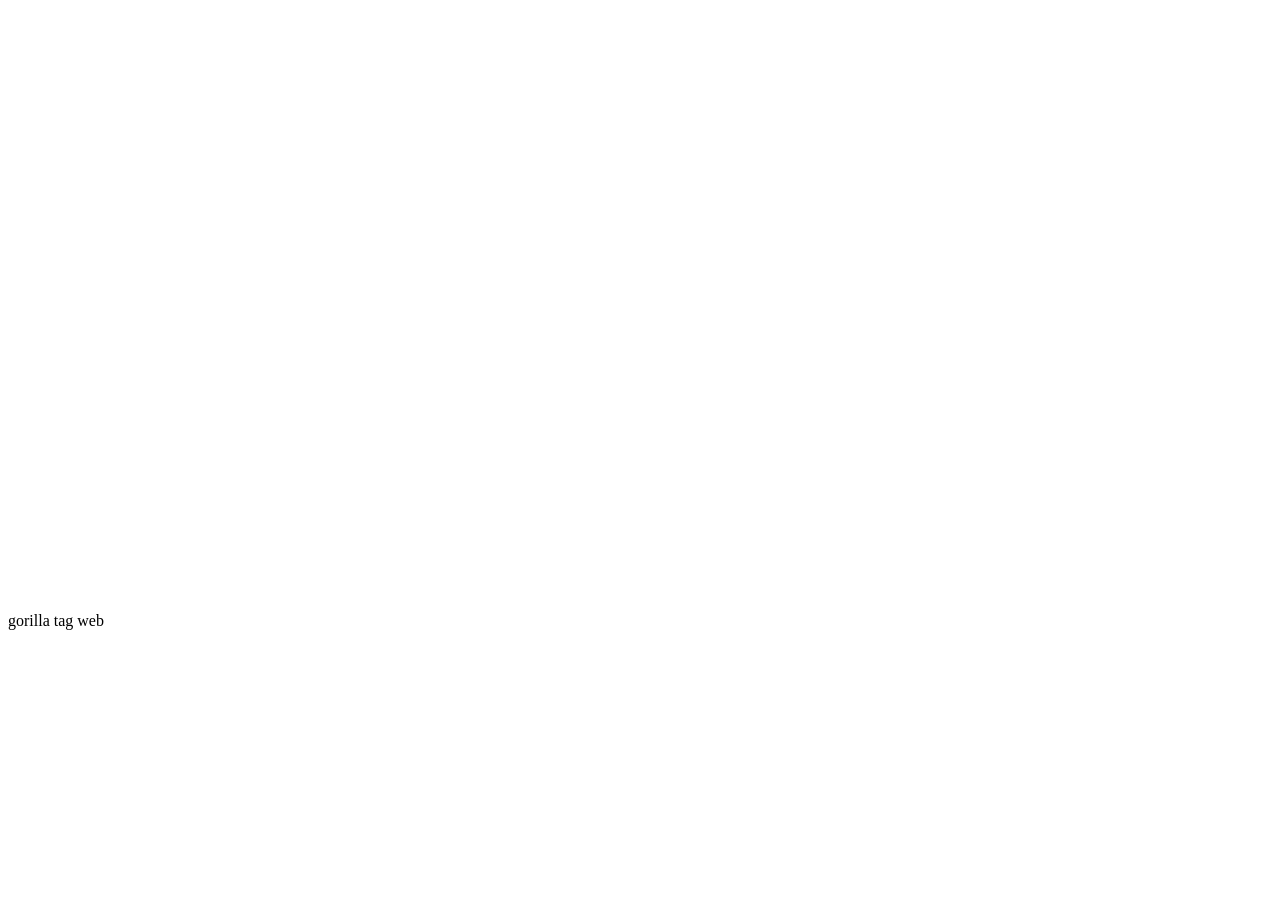
==== index.html @ 3ffa5671 "Add files via upload" ====
<!DOCTYPE html>
<html lang="en-us">
  <head>
    <meta charset="utf-8">
    <meta http-equiv="Content-Type" content="text/html; charset=utf-8">
    <title>Unity WebGL Player | gorilla tag web</title>
    <link rel="shortcut icon" href="TemplateData/favicon.ico">
    <link rel="stylesheet" href="TemplateData/style.css">
  </head>
  <body>
    <div id="unity-container" class="unity-desktop">
      <canvas id="unity-canvas" width=960 height=600 tabindex="-1"></canvas>
      <div id="unity-loading-bar">
        <div id="unity-logo"></div>
        <div id="unity-progress-bar-empty">
          <div id="unity-progress-bar-full"></div>
        </div>
      </div>
      <div id="unity-warning"> </div>
      <div id="unity-footer">
        <div id="unity-webgl-logo"></div>
        <div id="unity-fullscreen-button"></div>
        <div id="unity-build-title">gorilla tag web</div>
      </div>
    </div>
    <script>

      var container = document.querySelector("#unity-container");
      var canvas = document.querySelector("#unity-canvas");
      var loadingBar = document.querySelector("#unity-loading-bar");
      var progressBarFull = document.querySelector("#unity-progress-bar-full");
      var fullscreenButton = document.querySelector("#unity-fullscreen-button");
      var warningBanner = document.querySelector("#unity-warning");

      // Shows a temporary message banner/ribbon for a few seconds, or
      // a permanent error message on top of the canvas if type=='error'.
      // If type=='warning', a yellow highlight color is used.
      // Modify or remove this function to customize the visually presented
      // way that non-critical warnings and error messages are presented to the
      // user.
      function unityShowBanner(msg, type) {
        function updateBannerVisibility() {
          warningBanner.style.display = warningBanner.children.length ? 'block' : 'none';
        }
        var div = document.createElement('div');
        div.innerHTML = msg;
        warningBanner.appendChild(div);
        if (type == 'error') div.style = 'background: red; padding: 10px;';
        else {
          if (type == 'warning') div.style = 'background: yellow; padding: 10px;';
          setTimeout(function() {
            warningBanner.removeChild(div);
            updateBannerVisibility();
          }, 5000);
        }
        updateBannerVisibility();
      }

      var buildUrl = "Build";
      var loaderUrl = buildUrl + "/gtagweb.loader.js";
      var config = {
        dataUrl: buildUrl + "/gtagweb.data.unityweb",
        frameworkUrl: buildUrl + "/gtagweb.framework.js.unityweb",
        codeUrl: buildUrl + "/gtagweb.wasm.unityweb",
        streamingAssetsUrl: "StreamingAssets",
        companyName: "boolonx",
        productName: "gorilla tag web",
        productVersion: "1.0",
        showBanner: unityShowBanner,
      };

      // By default, Unity keeps WebGL canvas render target size matched with
      // the DOM size of the canvas element (scaled by window.devicePixelRatio)
      // Set this to false if you want to decouple this synchronization from
      // happening inside the engine, and you would instead like to size up
      // the canvas DOM size and WebGL render target sizes yourself.
      // config.matchWebGLToCanvasSize = false;

      if (/iPhone|iPad|iPod|Android/i.test(navigator.userAgent)) {
        // Mobile device style: fill the whole browser client area with the game canvas:

        var meta = document.createElement('meta');
        meta.name = 'viewport';
        meta.content = 'width=device-width, height=device-height, initial-scale=1.0, user-scalable=no, shrink-to-fit=yes';
        document.getElementsByTagName('head')[0].appendChild(meta);
        container.className = "unity-mobile";
        canvas.className = "unity-mobile";

        // To lower canvas resolution on mobile devices to gain some
        // performance, uncomment the following line:
        // config.devicePixelRatio = 1;


      } else {
        // Desktop style: Render the game canvas in a window that can be maximized to fullscreen:

        canvas.style.width = "960px";
        canvas.style.height = "600px";
      }

      loadingBar.style.display = "block";

      var script = document.createElement("script");
      script.src = loaderUrl;
      script.onload = () => {
        createUnityInstance(canvas, config, (progress) => {
          progressBarFull.style.width = 100 * progress + "%";
              }).then((unityInstance) => {
                loadingBar.style.display = "none";
                fullscreenButton.onclick = () => {
                  unityInstance.SetFullscreen(1);
                };
              }).catch((message) => {
                alert(message);
              });
            };

      document.body.appendChild(script);

    </script>
  </body>
</html>
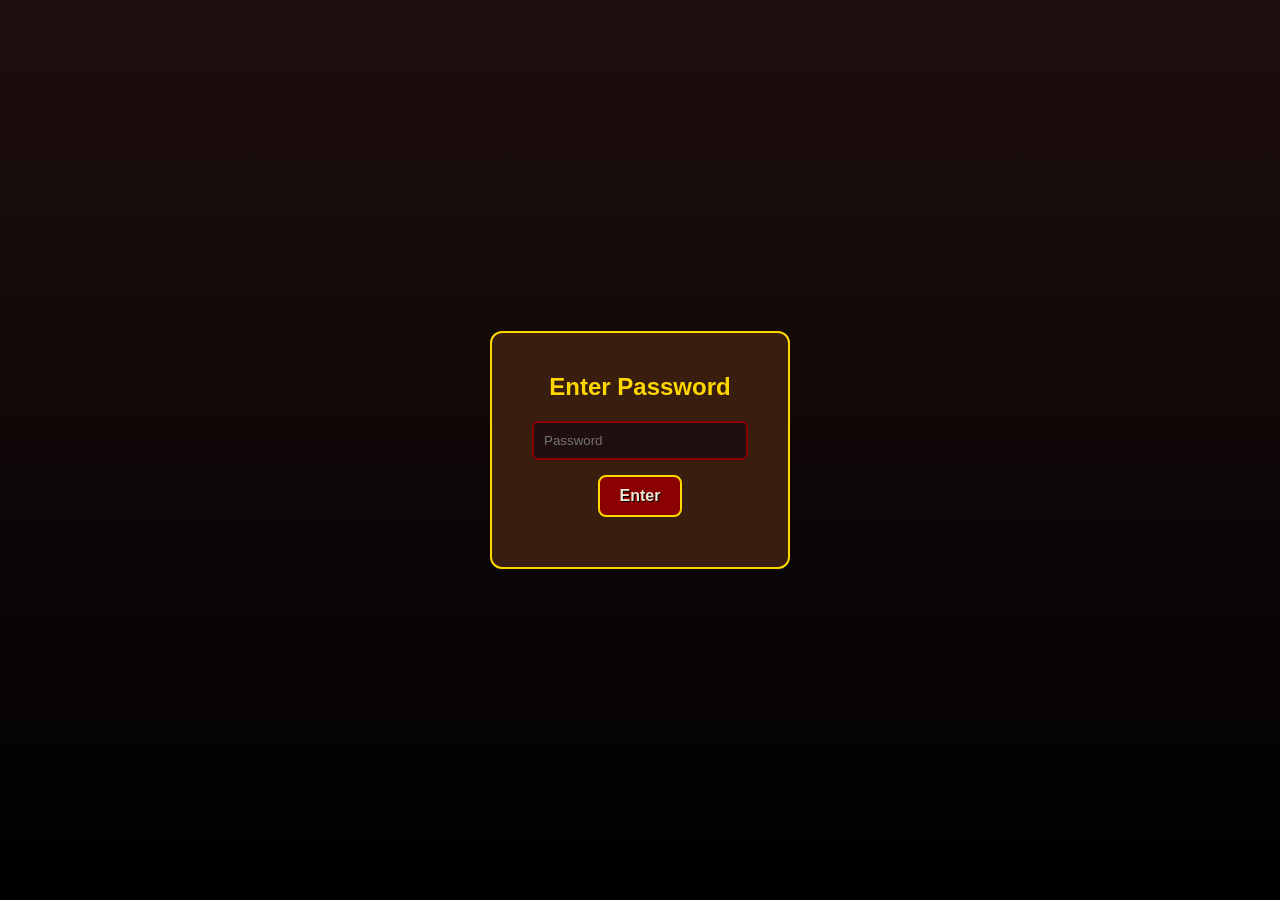
==== commit e7b52c86: "Rename Index.html to index.html" ====
--- a/index.html
+++ b/index.html
@@ -1,122 +1,57 @@
 <!DOCTYPE html>
-<html lang="en-us">
-  <head>
-    <meta charset="utf-8">
-    <meta http-equiv="Content-Type" content="text/html; charset=utf-8">
-    <title>Unity WebGL Player | gorilla tag web</title>
-    <link rel="shortcut icon" href="TemplateData/favicon.ico">
-    <link rel="stylesheet" href="TemplateData/style.css">
-  </head>
-  <body>
-    <div id="unity-container" class="unity-desktop">
-      <canvas id="unity-canvas" width=960 height=600 tabindex="-1"></canvas>
-      <div id="unity-loading-bar">
-        <div id="unity-logo"></div>
-        <div id="unity-progress-bar-empty">
-          <div id="unity-progress-bar-full"></div>
+<html lang="en">
+<head>
+    <meta charset="UTF-8">
+    <title>RCAMS GAMES</title>
+    <link rel="stylesheet" href="style.css">
+</head>
+<body>
+
+<!-- PASSWORD SCREEN -->
+<div id="loginScreen" class="login-screen">
+    <div class="login-box">
+        <h2>Enter Password</h2>
+        <input type="password" id="passwordInput" placeholder="Password">
+        <button id="loginBtn">Enter</button>
+        <p id="errorMsg"></p>
+    </div>
+</div>
+
+<!-- MAIN WEBSITE -->
+<div id="siteContent" style="display:none;">
+
+    <header>
+        <h1>RCAMS GAMES</h1>
+    </header>
+
+    <main>
+        <div id="homeScreen" class="screen">
+            <div id="gameList" class="game-grid"></div>
         </div>
-      </div>
-      <div id="unity-warning"> </div>
-      <div id="unity-footer">
-        <div id="unity-webgl-logo"></div>
-        <div id="unity-fullscreen-button"></div>
-        <div id="unity-build-title">gorilla tag web</div>
-      </div>
+
+        <div id="gameScreen" class="screen hidden">
+            <div class="top-bar">
+                <button id="backBtn">Back to Home</button>
+            </div>
+            <div class="iframe-container">
+                <div class="game-container">
+
+    <div class="game-controls">
+        <button id="newTabBtn">Open in New Tab</button>
+        <button id="fullscreenBtn">Fullscreen</button>
     </div>
-    <script>
 
-      var container = document.querySelector("#unity-container");
-      var canvas = document.querySelector("#unity-canvas");
-      var loadingBar = document.querySelector("#unity-loading-bar");
-      var progressBarFull = document.querySelector("#unity-progress-bar-full");
-      var fullscreenButton = document.querySelector("#unity-fullscreen-button");
-      var warningBanner = document.querySelector("#unity-warning");
+    <iframe id="gameFrame"></iframe>
 
-      // Shows a temporary message banner/ribbon for a few seconds, or
-      // a permanent error message on top of the canvas if type=='error'.
-      // If type=='warning', a yellow highlight color is used.
-      // Modify or remove this function to customize the visually presented
-      // way that non-critical warnings and error messages are presented to the
-      // user.
-      function unityShowBanner(msg, type) {
-        function updateBannerVisibility() {
-          warningBanner.style.display = warningBanner.children.length ? 'block' : 'none';
-        }
-        var div = document.createElement('div');
-        div.innerHTML = msg;
-        warningBanner.appendChild(div);
-        if (type == 'error') div.style = 'background: red; padding: 10px;';
-        else {
-          if (type == 'warning') div.style = 'background: yellow; padding: 10px;';
-          setTimeout(function() {
-            warningBanner.removeChild(div);
-            updateBannerVisibility();
-          }, 5000);
-        }
-        updateBannerVisibility();
-      }
+</div>
 
-      var buildUrl = "Build";
-      var loaderUrl = buildUrl + "/gtagweb.loader.js";
-      var config = {
-        dataUrl: buildUrl + "/gtagweb.data.unityweb",
-        frameworkUrl: buildUrl + "/gtagweb.framework.js.unityweb",
-        codeUrl: buildUrl + "/gtagweb.wasm.unityweb",
-        streamingAssetsUrl: "StreamingAssets",
-        companyName: "boolonx",
-        productName: "gorilla tag web",
-        productVersion: "1.0",
-        showBanner: unityShowBanner,
-      };
+            </div>
+        </div>
+    </main>
 
-      // By default, Unity keeps WebGL canvas render target size matched with
-      // the DOM size of the canvas element (scaled by window.devicePixelRatio)
-      // Set this to false if you want to decouple this synchronization from
-      // happening inside the engine, and you would instead like to size up
-      // the canvas DOM size and WebGL render target sizes yourself.
-      // config.matchWebGLToCanvasSize = false;
+</div>
 
-      if (/iPhone|iPad|iPod|Android/i.test(navigator.userAgent)) {
-        // Mobile device style: fill the whole browser client area with the game canvas:
+<script src="script.js"></script>
+</body>
 
-        var meta = document.createElement('meta');
-        meta.name = 'viewport';
-        meta.content = 'width=device-width, height=device-height, initial-scale=1.0, user-scalable=no, shrink-to-fit=yes';
-        document.getElementsByTagName('head')[0].appendChild(meta);
-        container.className = "unity-mobile";
-        canvas.className = "unity-mobile";
-
-        // To lower canvas resolution on mobile devices to gain some
-        // performance, uncomment the following line:
-        // config.devicePixelRatio = 1;
-
-
-      } else {
-        // Desktop style: Render the game canvas in a window that can be maximized to fullscreen:
-
-        canvas.style.width = "960px";
-        canvas.style.height = "600px";
-      }
-
-      loadingBar.style.display = "block";
-
-      var script = document.createElement("script");
-      script.src = loaderUrl;
-      script.onload = () => {
-        createUnityInstance(canvas, config, (progress) => {
-          progressBarFull.style.width = 100 * progress + "%";
-              }).then((unityInstance) => {
-                loadingBar.style.display = "none";
-                fullscreenButton.onclick = () => {
-                  unityInstance.SetFullscreen(1);
-                };
-              }).catch((message) => {
-                alert(message);
-              });
-            };
-
-      document.body.appendChild(script);
-
-    </script>
-  </body>
 </html>
--- a/style.css
+++ b/style.css
@@ -0,0 +1,187 @@
+/* ----------------- GENERAL RESET ----------------- */
+* {
+    margin: 0;
+    padding: 0;
+    box-sizing: border-box;
+    font-family: 'Sawarabi Mincho', sans-serif; /* Japanese-style font */
+}
+
+/* ----------------- BODY & BACKGROUND ----------------- */
+body {
+    background: url('https://encrypted-tbn0.gstatic.com/images?q=tbn:ANd9GcSkhjS_S6nn6HrZq2z3NpUCbVMztsDP4_wu2g&s') no-repeat center center fixed;
+    background-size: cover;
+    color: #f0e6d2; /* parchment text */
+    min-height: 100vh;
+}
+
+/* ----------------- HEADER ----------------- */
+header {
+    padding: 25px;
+    text-align: center;
+    background: rgba(31, 15, 15, 0.8); /* semi-transparent dark red */
+    border-bottom: 3px solid #8b0000; /* crimson line */
+    font-size: 32px;
+    letter-spacing: 2px;
+    font-weight: bold;
+    text-shadow: 2px 2px #000;
+}
+
+/* ----------------- SCREENS ----------------- */
+.screen {
+    padding: 20px;
+}
+
+.hidden {
+    display: none;
+}
+
+/* ----------------- GAME GRID ----------------- */
+.game-grid {
+    display: grid;
+    grid-template-columns: repeat(auto-fill, minmax(220px, 1fr));
+    gap: 20px;
+    padding: 20px 0;
+}
+
+/* ----------------- GAME CARDS ----------------- */
+.game-card {
+    background: rgba(59, 31, 15, 0.9); /* dark wood */
+    padding: 20px;
+    border-radius: 12px;
+    cursor: pointer;
+    border: 2px solid #a52a2a; /* reddish border */
+    transition: 0.3s;
+    box-shadow: 2px 4px 8px #00000080;
+}
+
+.game-card:hover {
+    transform: translateY(-6px);
+    background: rgba(90, 45, 26, 0.9); /* lighter on hover */
+}
+
+.game-card h3 {
+    margin-bottom: 8px;
+    font-size: 20px;
+    color: #ffd700; /* golden title */
+}
+
+.game-card p {
+    color: #f5deb3; /* wheat for description */
+}
+.game-thumb {
+    width: 100%;
+    height: 140px;
+    object-fit: cover;
+    border-radius: 8px;
+    margin-bottom: 10px;
+    border: 2px solid #ffd700; /* golden border */
+}
+
+
+/* ----------------- TOP BAR & BUTTONS ----------------- */
+.top-bar {
+    margin-bottom: 10px;
+}
+
+button {
+    padding: 10px 20px;
+    background: #8b0000; /* crimson red */
+    color: #f0e6d2;
+    border: 2px solid #ffd700; /* golden border */
+    border-radius: 8px;
+    cursor: pointer;
+    font-weight: bold;
+    font-size: 16px;
+    text-shadow: 1px 1px #000;
+    transition: 0.3s;
+}
+
+button:hover {
+    background: #a52a2a; /* lighter red */
+    box-shadow: 0 0 15px #ffd700; /* golden glow on hover */
+}
+
+/* ----------------- IFRAME ----------------- */
+.iframe-container {
+    display: flex;
+    justify-content: center;
+    align-items: center;
+}
+
+iframe {
+    border: 4px solid #8b0000; /* crimson border */
+    border-radius: 12px;
+    background: rgba(31, 15, 15, 0.9); /* dark background behind game */
+}
+/* ---------------- LOGIN SCREEN ---------------- */
+
+.login-screen {
+    position: fixed;
+    inset: 0;
+    background: linear-gradient(180deg, #1f0f0f, #000);
+    display: flex;
+    justify-content: center;
+    align-items: center;
+}
+
+.login-box {
+    background: rgba(59, 31, 15, 0.95);
+    padding: 40px;
+    border-radius: 12px;
+    border: 2px solid #ffd700;
+    text-align: center;
+    width: 300px;
+}
+
+.login-box h2 {
+    margin-bottom: 20px;
+    color: #ffd700;
+}
+
+.login-box input {
+    width: 100%;
+    padding: 10px;
+    margin-bottom: 15px;
+    border-radius: 6px;
+    border: 2px solid #8b0000;
+    background: #1f0f0f;
+    color: white;
+}
+
+#errorMsg {
+    color: red;
+    margin-top: 10px;
+}
+.game-container {
+    text-align: center;
+    margin-top: 20px;
+}
+
+.game-controls {
+    margin-bottom: 10px;
+}
+
+.game-controls button {
+    background: #8b0000;
+    color: white;
+    border: none;
+    padding: 10px 18px;
+    margin: 5px;
+    border-radius: 8px;
+    cursor: pointer;
+    font-weight: bold;
+    transition: 0.3s ease;
+}
+
+.game-controls button:hover {
+    background: #b22222;
+    transform: scale(1.05);
+}
+
+#gameFrame {
+    width: 900px;
+    height: 600px;
+    border: 3px solid #111;
+    border-radius: 10px;
+}
+
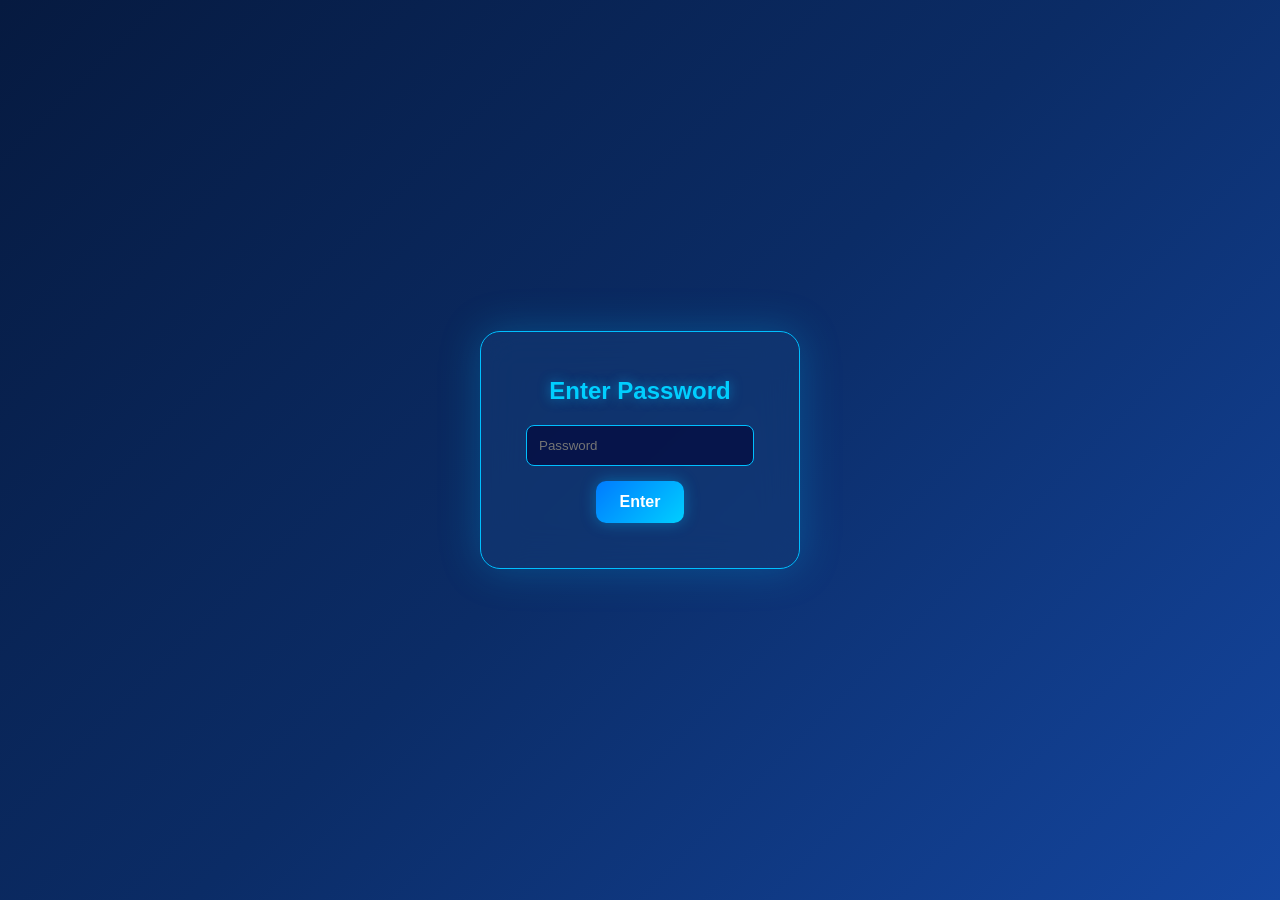
==== commit 3c8666cf: "dsfsdfsd" ====
--- a/index.html
+++ b/index.html
@@ -2,7 +2,7 @@
 <html lang="en">
 <head>
     <meta charset="UTF-8">
-    <title>RCAMS GAMES</title>
+    <title>Carters Hub</title>
     <link rel="stylesheet" href="style.css">
 </head>
 <body>
@@ -21,8 +21,8 @@
 <div id="siteContent" style="display:none;">
 
     <header>
-        <h1>RCAMS GAMES</h1>
-    </header>
+        <h1>Unc site</h1>
+</header>
 
     <main>
         <div id="homeScreen" class="screen">
--- a/style.css
+++ b/style.css
@@ -3,32 +3,49 @@
     margin: 0;
     padding: 0;
     box-sizing: border-box;
-    font-family: 'Sawarabi Mincho', sans-serif; /* Japanese-style font */
+    font-family: 'Sawarabi Mincho', sans-serif;
 }
 
 /* ----------------- BODY & BACKGROUND ----------------- */
 body {
-    background: url('https://encrypted-tbn0.gstatic.com/images?q=tbn:ANd9GcSkhjS_S6nn6HrZq2z3NpUCbVMztsDP4_wu2g&s') no-repeat center center fixed;
-    background-size: cover;
-    color: #f0e6d2; /* parchment text */
+    background: linear-gradient(135deg, #061a40, #0b2c66, #1446a0);
+    background-size: 400% 400%;
+    animation: gradientMove 12s ease infinite;
+    color: #e6f2ff;
     min-height: 100vh;
+}
+
+@keyframes gradientMove {
+    0% {
+        background-position: 0% 50%;
+    }
+
+    50% {
+        background-position: 100% 50%;
+    }
+
+    100% {
+        background-position: 0% 50%;
+    }
 }
 
 /* ----------------- HEADER ----------------- */
 header {
-    padding: 25px;
+    padding: 30px;
     text-align: center;
-    background: rgba(31, 15, 15, 0.8); /* semi-transparent dark red */
-    border-bottom: 3px solid #8b0000; /* crimson line */
-    font-size: 32px;
-    letter-spacing: 2px;
+    background: rgba(10, 25, 60, 0.6);
+    backdrop-filter: blur(10px);
+    border-bottom: 3px solid #00bfff;
+    font-size: 34px;
+    letter-spacing: 3px;
     font-weight: bold;
-    text-shadow: 2px 2px #000;
+    text-shadow: 0 0 15px #00bfff;
+    box-shadow: 0 0 30px #00bfff30;
 }
 
 /* ----------------- SCREENS ----------------- */
 .screen {
-    padding: 20px;
+    padding: 30px;
 }
 
 .hidden {
@@ -38,68 +55,73 @@
 /* ----------------- GAME GRID ----------------- */
 .game-grid {
     display: grid;
-    grid-template-columns: repeat(auto-fill, minmax(220px, 1fr));
-    gap: 20px;
+    grid-template-columns: repeat(auto-fill, minmax(240px, 1fr));
+    gap: 25px;
     padding: 20px 0;
 }
 
 /* ----------------- GAME CARDS ----------------- */
 .game-card {
-    background: rgba(59, 31, 15, 0.9); /* dark wood */
+    background: rgba(20, 60, 120, 0.35);
+    backdrop-filter: blur(15px);
     padding: 20px;
-    border-radius: 12px;
+    border-radius: 18px;
     cursor: pointer;
-    border: 2px solid #a52a2a; /* reddish border */
-    transition: 0.3s;
-    box-shadow: 2px 4px 8px #00000080;
-}
-
-.game-card:hover {
-    transform: translateY(-6px);
-    background: rgba(90, 45, 26, 0.9); /* lighter on hover */
-}
-
-.game-card h3 {
-    margin-bottom: 8px;
-    font-size: 20px;
-    color: #ffd700; /* golden title */
-}
-
-.game-card p {
-    color: #f5deb3; /* wheat for description */
-}
+    border: 1px solid rgba(0, 191, 255, 0.4);
+    transition: all 0.35s ease;
+    box-shadow: 0 8px 25px rgba(0, 191, 255, 0.15);
+}
+
+    .game-card:hover {
+        transform: translateY(-8px) scale(1.03);
+        box-shadow: 0 12px 35px rgba(0, 191, 255, 0.5);
+        border-color: #00bfff;
+    }
+
+    .game-card h3 {
+        margin-bottom: 8px;
+        font-size: 22px;
+        color: #00cfff;
+        text-shadow: 0 0 10px #00bfff80;
+    }
+
+    .game-card p {
+        color: #cce6ff;
+        font-size: 14px;
+    }
+
 .game-thumb {
     width: 100%;
-    height: 140px;
+    height: 150px;
     object-fit: cover;
-    border-radius: 8px;
-    margin-bottom: 10px;
-    border: 2px solid #ffd700; /* golden border */
-}
-
-
-/* ----------------- TOP BAR & BUTTONS ----------------- */
-.top-bar {
-    margin-bottom: 10px;
-}
-
+    border-radius: 12px;
+    margin-bottom: 12px;
+    border: 2px solid rgba(0, 191, 255, 0.4);
+    transition: 0.3s ease;
+}
+
+.game-card:hover .game-thumb {
+    transform: scale(1.05);
+}
+
+/* ----------------- BUTTONS ----------------- */
 button {
-    padding: 10px 20px;
-    background: #8b0000; /* crimson red */
-    color: #f0e6d2;
-    border: 2px solid #ffd700; /* golden border */
-    border-radius: 8px;
+    padding: 12px 24px;
+    background: linear-gradient(135deg, #007bff, #00cfff);
+    color: white;
+    border: none;
+    border-radius: 10px;
     cursor: pointer;
     font-weight: bold;
     font-size: 16px;
-    text-shadow: 1px 1px #000;
-    transition: 0.3s;
-}
-
-button:hover {
-    background: #a52a2a; /* lighter red */
-    box-shadow: 0 0 15px #ffd700; /* golden glow on hover */
-}
+    transition: all 0.3s ease;
+    box-shadow: 0 0 15px #00bfff60;
+}
+
+    button:hover {
+        transform: translateY(-3px);
+        box-shadow: 0 0 25px #00cfff;
+    }
 
 /* ----------------- IFRAME ----------------- */
 .iframe-container {
@@ -109,79 +131,70 @@
 }
 
 iframe {
-    border: 4px solid #8b0000; /* crimson border */
-    border-radius: 12px;
-    background: rgba(31, 15, 15, 0.9); /* dark background behind game */
-}
+    border: 3px solid #00bfff;
+    border-radius: 16px;
+    box-shadow: 0 0 30px #00bfff50;
+    background: rgba(0, 0, 0, 0.7);
+}
+
 /* ---------------- LOGIN SCREEN ---------------- */
-
 .login-screen {
     position: fixed;
     inset: 0;
-    background: linear-gradient(180deg, #1f0f0f, #000);
+    background: linear-gradient(135deg, #061a40, #0b2c66, #1446a0);
     display: flex;
     justify-content: center;
     align-items: center;
 }
 
 .login-box {
-    background: rgba(59, 31, 15, 0.95);
-    padding: 40px;
-    border-radius: 12px;
-    border: 2px solid #ffd700;
+    background: rgba(20, 60, 120, 0.5);
+    backdrop-filter: blur(20px);
+    padding: 45px;
+    border-radius: 20px;
+    border: 1px solid #00bfff;
     text-align: center;
-    width: 300px;
-}
-
-.login-box h2 {
-    margin-bottom: 20px;
-    color: #ffd700;
-}
-
-.login-box input {
-    width: 100%;
-    padding: 10px;
-    margin-bottom: 15px;
-    border-radius: 6px;
-    border: 2px solid #8b0000;
-    background: #1f0f0f;
-    color: white;
-}
-
-#errorMsg {
-    color: red;
-    margin-top: 10px;
-}
-.game-container {
-    text-align: center;
-    margin-top: 20px;
-}
-
-.game-controls {
-    margin-bottom: 10px;
-}
-
+    width: 320px;
+    box-shadow: 0 0 40px #00bfff40;
+}
+
+    .login-box h2 {
+        margin-bottom: 20px;
+        color: #00cfff;
+        text-shadow: 0 0 12px #00bfff80;
+    }
+
+    .login-box input {
+        width: 100%;
+        padding: 12px;
+        margin-bottom: 15px;
+        border-radius: 8px;
+        border: 1px solid #00bfff;
+        background: rgba(0, 0, 50, 0.6);
+        color: white;
+        outline: none;
+    }
+
+        .login-box input:focus {
+            box-shadow: 0 0 10px #00bfff;
+        }
+
+/* ---------------- GAME CONTROLS ---------------- */
 .game-controls button {
-    background: #8b0000;
-    color: white;
-    border: none;
-    padding: 10px 18px;
+    background: linear-gradient(135deg, #005eff, #00bfff);
     margin: 5px;
-    border-radius: 8px;
-    cursor: pointer;
-    font-weight: bold;
-    transition: 0.3s ease;
-}
-
-.game-controls button:hover {
-    background: #b22222;
-    transform: scale(1.05);
-}
-
+    border-radius: 10px;
+}
+
+    .game-controls button:hover {
+        transform: scale(1.08);
+    }
+
+/* ---------------- GAME FRAME ---------------- */
 #gameFrame {
     width: 900px;
     height: 600px;
-    border: 3px solid #111;
-    border-radius: 10px;
-}
-
+    border: 3px solid #00bfff;
+    border-radius: 18px;
+    box-shadow: 0 0 40px #00bfff40;
+}
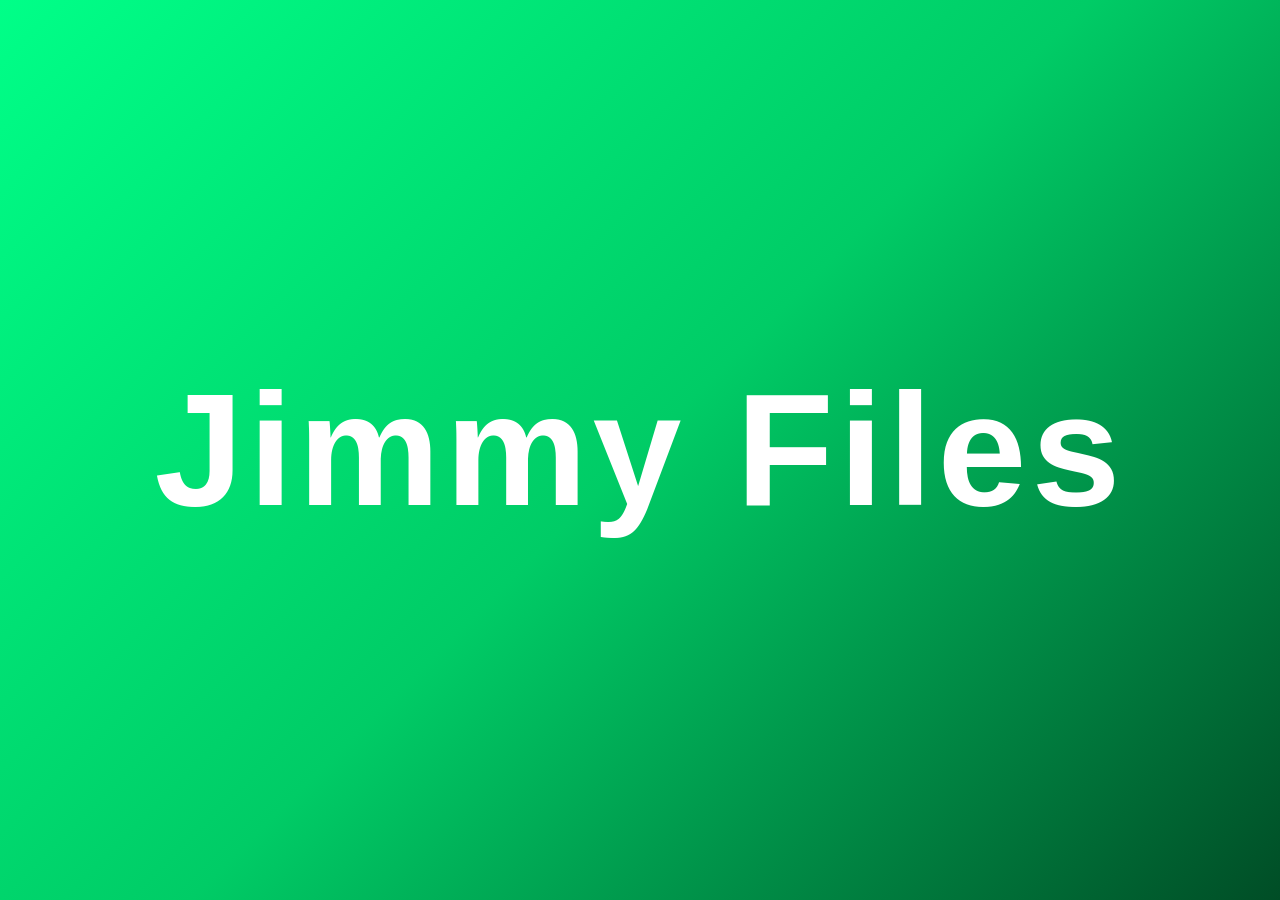
==== commit eb320500: "hg" ====
--- a/index.html
+++ b/index.html
@@ -2,56 +2,39 @@
 <html lang="en">
 <head>
     <meta charset="UTF-8">
-    <title>Carters Hub</title>
+    <title>Jimmy Files</title>
     <link rel="stylesheet" href="style.css">
 </head>
 <body>
 
-<!-- PASSWORD SCREEN -->
-<div id="loginScreen" class="login-screen">
-    <div class="login-box">
-        <h2>Enter Password</h2>
-        <input type="password" id="passwordInput" placeholder="Password">
-        <button id="loginBtn">Enter</button>
-        <p id="errorMsg"></p>
-    </div>
-</div>
+    <!-- INTRO -->
+    <section id="intro" class="screen active">
+        <h1 id="introText" class="title">Jimmy Files</h1>
+    </section>
 
-<!-- MAIN WEBSITE -->
-<div id="siteContent" style="display:none;">
+    <!-- HOME -->
+    <section id="home" class="screen">
+        <h2 id="jimmyFiles">Jimmy Files</h2>
+        <div class="menu">
+            <button onclick="openPage('clipsPage')">Clips</button>
+            <button onclick="openPage('textsPage')">Texts</button>
+        </div>
+    </section>
 
-    <header>
-        <h1>Unc site</h1>
-</header>
+    <!-- CLIPS PAGE -->
+    <section id="clipsPage" class="screen">
+        <button class="back" onclick="goHome()">⬅ Back</button>
+        <h2>Clips</h2>
+        <img id="jimmyImage" src="" alt="Jimmy Image">
+    </section>
 
-    <main>
-        <div id="homeScreen" class="screen">
-            <div id="gameList" class="game-grid"></div>
-        </div>
+    <!-- TEXT PAGE -->
+    <section id="textsPage" class="screen">
+        <button class="back" onclick="goHome()">⬅ Back</button>
+        <h2>Texts</h2>
+        <p id="jimmyText"></p>
+    </section>
 
-        <div id="gameScreen" class="screen hidden">
-            <div class="top-bar">
-                <button id="backBtn">Back to Home</button>
-            </div>
-            <div class="iframe-container">
-                <div class="game-container">
-
-    <div class="game-controls">
-        <button id="newTabBtn">Open in New Tab</button>
-        <button id="fullscreenBtn">Fullscreen</button>
-    </div>
-
-    <iframe id="gameFrame"></iframe>
-
-</div>
-
-            </div>
-        </div>
-    </main>
-
-</div>
-
-<script src="script.js"></script>
+    <script src="script.js"></script>
 </body>
-
-</html>
+</html>
--- a/style.css
+++ b/style.css
@@ -1,200 +1,199 @@
-/* ----------------- GENERAL RESET ----------------- */
-* {
+html, body {
+    height: 100%;
     margin: 0;
     padding: 0;
-    box-sizing: border-box;
-    font-family: 'Sawarabi Mincho', sans-serif;
+    overflow-x: hidden;
 }
 
-/* ----------------- BODY & BACKGROUND ----------------- */
 body {
-    background: linear-gradient(135deg, #061a40, #0b2c66, #1446a0);
-    background-size: 400% 400%;
-    animation: gradientMove 12s ease infinite;
-    color: #e6f2ff;
-    min-height: 100vh;
+    font-family: Arial, sans-serif;
+    /* STRONG GREEN GRADIENT */
+    background: linear-gradient( 135deg, #00ff88 0%, #00cc66 50%, #004d26 100% );
+    background-attachment: fixed;
+    background-size: cover;
+    color: white;
+    margin: 0;
+    overflow: hidden; /* disables scrolling everywhere */
 }
 
-@keyframes gradientMove {
+/* Screens */
+.screen {
+    position: absolute;
+    width: 100%;
+    height: 100vh;
+    display: flex;
+    justify-content: center;
+    align-items: center;
+    flex-direction: column;
+    opacity: 0;
+    pointer-events: none;
+    transition: opacity 0.8s ease;
+}
+
+.active {
+    opacity: 1;
+    pointer-events: all;
+}
+
+/* Intro */
+/* Intro Title Animation */
+.title {
+    font-size: 10rem;
+    letter-spacing: 5px;
+    cursor: pointer;
+    position: relative;
+    transition: 0.5s;
+}
+
+/* GLITCH EFFECT */
+.glitch {
+    animation: glitchEffect 0.6s linear;
+}
+
+@keyframes glitchEffect {
     0% {
-        background-position: 0% 50%;
+        transform: translate(0);
+        text-shadow: 3px 0 #00ff88, -3px 0 #003300;
+    }
+
+    20% {
+        transform: translate(-5px, 5px);
+    }
+
+    40% {
+        transform: translate(5px, -5px);
+    }
+
+    60% {
+        transform: translate(-5px, 0);
+    }
+
+    80% {
+        transform: translate(5px, 5px);
+    }
+
+    100% {
+        transform: translate(0);
+        text-shadow: none;
+    }
+}
+
+/* FLASH OUT */
+.flashOut {
+    animation: flashOut 0.8s forwards;
+}
+
+@keyframes flashOut {
+    0% {
+        opacity: 1;
+        transform: scale(1);
     }
 
     50% {
-        background-position: 100% 50%;
+        opacity: 1;
+        transform: scale(1.3);
+        text-shadow: 0 0 40px #00ff88;
     }
 
     100% {
-        background-position: 0% 50%;
+        opacity: 0;
+        transform: scale(0);
     }
 }
 
-/* ----------------- HEADER ----------------- */
-header {
-    padding: 30px;
-    text-align: center;
-    background: rgba(10, 25, 60, 0.6);
-    backdrop-filter: blur(10px);
-    border-bottom: 3px solid #00bfff;
-    font-size: 34px;
-    letter-spacing: 3px;
-    font-weight: bold;
-    text-shadow: 0 0 15px #00bfff;
-    box-shadow: 0 0 30px #00bfff30;
+/* Dramatic zoom animation */
+.presentAnimation {
+    animation: cinematicZoom 1s forwards;
 }
 
-/* ----------------- SCREENS ----------------- */
-.screen {
-    padding: 30px;
+@keyframes cinematicZoom {
+    0% {
+        transform: scale(1);
+        opacity: 1;
+        letter-spacing: 6px;
+    }
+
+    50% {
+        transform: scale(1.4);
+        letter-spacing: 15px;
+        text-shadow: 0 0 40px #00ff88;
+    }
+
+    100% {
+        transform: scale(0);
+        opacity: 0;
+    }
 }
 
-.hidden {
-    display: none;
+.zoom {
+    transform: scale(1.5);
+    opacity: 0;
 }
 
-/* ----------------- GAME GRID ----------------- */
-.game-grid {
-    display: grid;
-    grid-template-columns: repeat(auto-fill, minmax(240px, 1fr));
-    gap: 25px;
-    padding: 20px 0;
+/* Buttons */
+.menu button {
+    padding: 30px 80px;
+    margin: 10px;
+    font-size: 3.5rem;
+    border: none;
+    border-radius: 15px;
+    background: #002211;
+    color: #00ff88;
+    cursor: pointer;
 }
 
-/* ----------------- GAME CARDS ----------------- */
-.game-card {
-    background: rgba(20, 60, 120, 0.35);
-    backdrop-filter: blur(15px);
-    padding: 20px;
-    border-radius: 18px;
+.back {
+    position: absolute;
+    top: 20px;
+    left: 20px;
+    padding: 10px 20px;
+    border-radius: 8px;
+    border: none;
+    background: #002211;
+    color: #00ff88;
     cursor: pointer;
-    border: 1px solid rgba(0, 191, 255, 0.4);
-    transition: all 0.35s ease;
-    box-shadow: 0 8px 25px rgba(0, 191, 255, 0.15);
 }
 
-    .game-card:hover {
-        transform: translateY(-8px) scale(1.03);
-        box-shadow: 0 12px 35px rgba(0, 191, 255, 0.5);
-        border-color: #00bfff;
-    }
-
-    .game-card h3 {
-        margin-bottom: 8px;
-        font-size: 22px;
-        color: #00cfff;
-        text-shadow: 0 0 10px #00bfff80;
-    }
-
-    .game-card p {
-        color: #cce6ff;
-        font-size: 14px;
-    }
-
-.game-thumb {
-    width: 100%;
-    height: 150px;
-    object-fit: cover;
-    border-radius: 12px;
-    margin-bottom: 12px;
-    border: 2px solid rgba(0, 191, 255, 0.4);
-    transition: 0.3s ease;
+#jimmyImage {
+    width: 600px;
+    border-radius: 15px;
+    box-shadow: 0 0 25px #00ff88;
 }
 
-.game-card:hover .game-thumb {
-    transform: scale(1.05);
+#jimmyText {
+    font-size: 6rem;
+    max-width: 2000px; /* controls how wide the text can be */
+    width: 80%;
+    text-align: left; /* better readability */
+    line-height: 1.6;
+    margin: 0 auto; /* centers it */
+    word-wrap: break-word;
+}
+:root {
+    --jimmy-size: 120px; /* CHANGE SIZE HERE */
+    --jimmy-color: white
+    --jimmy-glow: 15px;
+    --jimmy-spacing: 3px;
 }
 
-/* ----------------- BUTTONS ----------------- */
-button {
-    padding: 12px 24px;
-    background: linear-gradient(135deg, #007bff, #00cfff);
-    color: white;
-    border: none;
-    border-radius: 10px;
-    cursor: pointer;
-    font-weight: bold;
-    font-size: 16px;
-    transition: all 0.3s ease;
-    box-shadow: 0 0 15px #00bfff60;
+#jimmyFiles {
+    font-size: var(--jimmy-size);
+    color: var(--jimmy-color);
+    letter-spacing: var(--jimmy-spacing);
+    text-shadow: 0 0 var(--jimmy-glow) var(--jimmy-color);
+    margin-bottom: 20px;
 }
-
-    button:hover {
-        transform: translateY(-3px);
-        box-shadow: 0 0 25px #00cfff;
-    }
-
-/* ----------------- IFRAME ----------------- */
-.iframe-container {
-    display: flex;
-    justify-content: center;
-    align-items: center;
+h2 {
+    font-size: 0px; /* Change this number */
+    margin-bottom: 20px;
 }
-
-iframe {
-    border: 3px solid #00bfff;
-    border-radius: 16px;
-    box-shadow: 0 0 30px #00bfff50;
-    background: rgba(0, 0, 0, 0.7);
+/* Allow scrolling only on Clips and Text pages */
+#clipsPage,
+#textsPage {
+    overflow-y: auto; /* vertical scroll only */
+    overflow-x: hidden; /* NO sideways scroll */
+    height: 100vh;
+    width: 100%;
+    padding: 120px 20px;
+    box-sizing: border-box;
 }
-
-/* ---------------- LOGIN SCREEN ---------------- */
-.login-screen {
-    position: fixed;
-    inset: 0;
-    background: linear-gradient(135deg, #061a40, #0b2c66, #1446a0);
-    display: flex;
-    justify-content: center;
-    align-items: center;
-}
-
-.login-box {
-    background: rgba(20, 60, 120, 0.5);
-    backdrop-filter: blur(20px);
-    padding: 45px;
-    border-radius: 20px;
-    border: 1px solid #00bfff;
-    text-align: center;
-    width: 320px;
-    box-shadow: 0 0 40px #00bfff40;
-}
-
-    .login-box h2 {
-        margin-bottom: 20px;
-        color: #00cfff;
-        text-shadow: 0 0 12px #00bfff80;
-    }
-
-    .login-box input {
-        width: 100%;
-        padding: 12px;
-        margin-bottom: 15px;
-        border-radius: 8px;
-        border: 1px solid #00bfff;
-        background: rgba(0, 0, 50, 0.6);
-        color: white;
-        outline: none;
-    }
-
-        .login-box input:focus {
-            box-shadow: 0 0 10px #00bfff;
-        }
-
-/* ---------------- GAME CONTROLS ---------------- */
-.game-controls button {
-    background: linear-gradient(135deg, #005eff, #00bfff);
-    margin: 5px;
-    border-radius: 10px;
-}
-
-    .game-controls button:hover {
-        transform: scale(1.08);
-    }
-
-/* ---------------- GAME FRAME ---------------- */
-#gameFrame {
-    width: 900px;
-    height: 600px;
-    border: 3px solid #00bfff;
-    border-radius: 18px;
-    box-shadow: 0 0 40px #00bfff40;
-}
